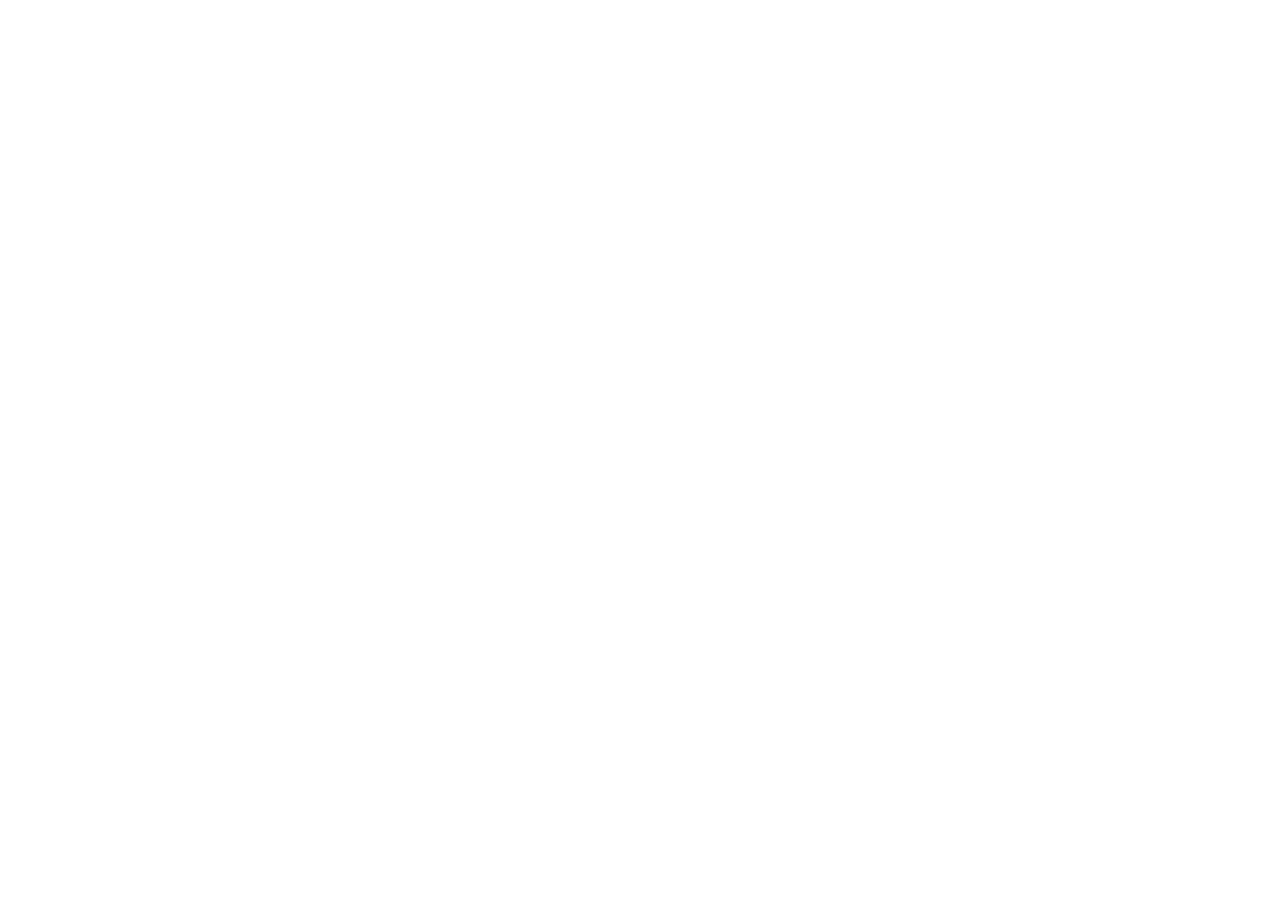
==== AboutUs.html @ 75304bf9 "Minor" ====
<!DOCTYPE html>
<html>
<head>
    <meta charset='utf-8'>
    <meta http-equiv='X-UA-Compatible' content='IE=edge'>
    <title>Page Title</title>
    <meta name='viewport' content='width=device-width, initial-scale=1'>
    <link rel='stylesheet' type='text/css' media='screen' href='main.css'>
    <script src='main.js'></script>
</head>
<body>
    
</body>
</html>
---- main.css ----
.Mark {
    background-color: lightgray;
    height: 35px;
    text-align: center;
    font-family: sans-serif;
    font-weight: bold;
    font-size: large; 
    padding: 10px;
}
.Links {
    background-color: darkblue;
    color: red;
    font-size: medium;
    font-family: sans-serif;
    padding: 10px;
    padding-left: 100px;
}
.Links a:visited {
    color: red; 
}
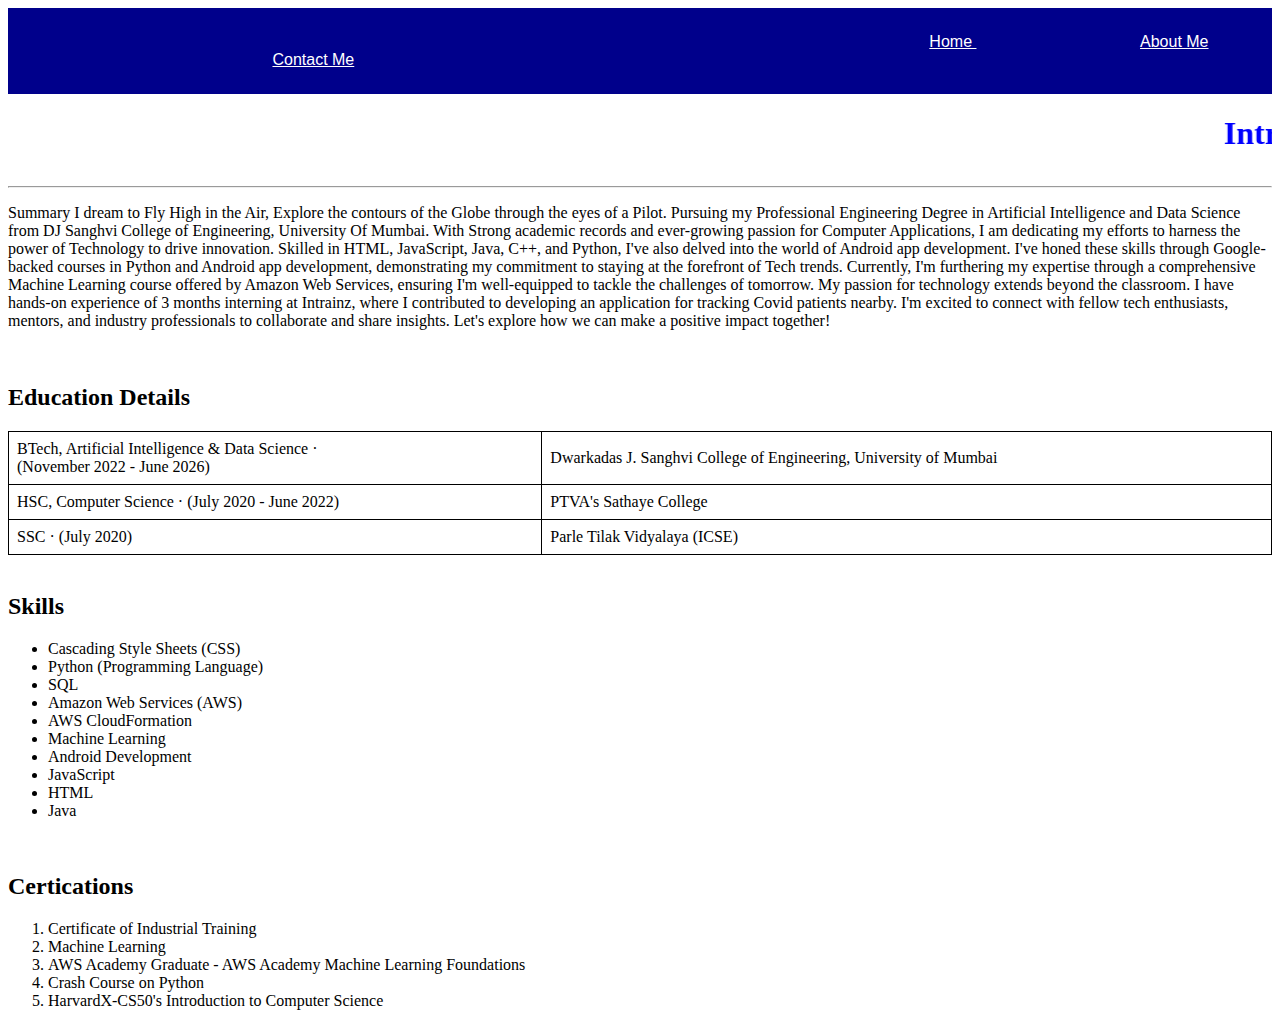
==== commit 9a978995: "Basic" ====
--- a/AboutUs.html
+++ b/AboutUs.html
@@ -9,6 +9,98 @@
     <script src='main.js'></script>
 </head>
 <body>
+    <div class = "Links">
+        &ensp;&ensp;&ensp;&ensp;&ensp;&ensp;&ensp;&ensp;&ensp;&ensp;&ensp;&ensp;&ensp;&ensp;&ensp;&ensp;&ensp;&ensp;&ensp;&ensp;
+        &ensp;&ensp;&ensp;&ensp;&ensp;&ensp;&ensp;&ensp;&ensp;&ensp;&ensp;&ensp;&ensp;&ensp;&ensp;&ensp;&ensp;&ensp;&ensp;&ensp;
+        &ensp;&ensp;&ensp;&ensp;&ensp;&ensp;&ensp;&ensp;&ensp;&ensp;&ensp;&ensp;&ensp;&ensp;&ensp;&ensp;&ensp;&ensp;&ensp;&ensp;
+        &ensp;&ensp;&ensp;&ensp;
+        &ensp;&ensp;&ensp;&ensp;
+        &ensp;&ensp;&ensp;&ensp;
+        &ensp;&ensp;&ensp;&ensp;
+        &ensp;&ensp;&ensp;&ensp;
+        &ensp;&ensp;&ensp;&ensp;
+        &ensp;&ensp;&ensp;&ensp;
+        &ensp;&ensp;&ensp;&ensp;
+        &ensp;&ensp;&ensp;&ensp;
+        <A href = "index.html"> Home </A>
+        &ensp;&ensp;&ensp;&ensp;&ensp;&ensp;&ensp;&ensp;&ensp;&ensp;&ensp;&ensp;&ensp;&ensp;&ensp;&ensp;&ensp;&ensp;&ensp;&ensp;
+        <A href = "AboutUs.html"> About Me </A>
+        &ensp;&ensp;&ensp;&ensp;&ensp;&ensp;&ensp;&ensp;&ensp;&ensp;&ensp;&ensp;&ensp;&ensp;&ensp;&ensp;&ensp;&ensp;&ensp;&ensp; 
+        <A href = "ContactMe.html"> Contact Me </A>
+    </div>
+    <marquee style="color: blue; font-weight: bold;"><h1>Introduction to me</h1></marquee>
+    <hr>
+    <p>Summary
+        I dream to Fly High in the Air, Explore the contours of the Globe
+        through the eyes of a Pilot. Pursuing my Professional Engineering
+        Degree in Artificial Intelligence and Data Science from DJ Sanghvi
+        College of Engineering, University Of Mumbai. With Strong academic
+        records and ever-growing passion for Computer Applications, I am
+        dedicating my efforts to harness the power of Technology to drive
+        innovation.
+        Skilled in HTML, JavaScript, Java, C++, and Python, I've also
+        delved into the world of Android app development. I've honed these
+        skills through Google-backed courses in Python and Android app
+        development, demonstrating my commitment to staying at the
+        forefront of Tech trends.
+        Currently, I'm furthering my expertise through a comprehensive
+        Machine Learning course offered by Amazon Web Services,
+        ensuring I'm well-equipped to tackle the challenges of tomorrow.
+        My passion for technology extends beyond the classroom. I have
+        hands-on experience of 3 months interning at Intrainz, where I
+        contributed to developing an application for tracking Covid patients
+        nearby.
+        I'm excited to connect with fellow tech enthusiasts, mentors, and
+        industry professionals to collaborate and share insights. Let's explore
+        how we can make a positive impact together!</p>
+    <br>
+    <h2>Education Details</h2>
+    <table>
+        <tr>
+            <td>BTech, Artificial Intelligence & Data
+                Science ·<br> (November 2022 - June 2026)</td>
+            <td>Dwarkadas J. Sanghvi College of Engineering, University of Mumbai</td>
+        </tr>
+        <tr>
+            <td>
+                HSC, Computer Science · (July 2020 - June 2022)
+            </td>
+            <td>
+                PTVA's Sathaye College
+            </td>
+        </tr>
+        <tr>
+            <td>
+                SSC  · (July 2020)
+            </td>
+            <td>
+                Parle Tilak Vidyalaya (ICSE)
+            </td>
+        </tr>
+    </table>
+    <br>
+    <h2>Skills</h2>
+    <ul>
+        <li>Cascading Style Sheets (CSS)</li>
+        <li>Python (Programming Language)</li>
+        <li>SQL</li>
+        <li>Amazon Web Services (AWS)</li>
+        <li>AWS CloudFormation</li>
+        <li>Machine Learning</li>
+        <li>Android Development</li>
+        <li>JavaScript</li>
+        <li>HTML</li>
+        <li>Java</li>
+    </ul>
+    <br>
+    <h2>Certications</h2>
+    <ol>
+        <li>Certificate of Industrial Training</li>
+        <li>Machine Learning</li>
+        <li>AWS Academy Graduate - AWS Academy Machine Learning Foundations</li>
+        <li>Crash Course on Python</li>
+        <li>HarvardX-CS50's Introduction to Computer Science</li>
+    </ol>
     
 </body>
 </html>--- a/main.css
+++ b/main.css
@@ -1,20 +1,59 @@
-.Mark {
-    background-color: lightgray;
-    height: 35px;
-    text-align: center;
-    font-family: sans-serif;
-    font-weight: bold;
-    font-size: large; 
-    padding: 10px;
+a {
+    color: white;
 }
+
+a:visited {
+    color: grey;
+}
+
+a:hover {
+    color: green;
+}
+
 .Links {
     background-color: darkblue;
-    color: red;
+    color: white;
     font-size: medium;
     font-family: sans-serif;
-    padding: 10px;
+    padding: 25px;
     padding-left: 100px;
 }
-.Links a:visited {
-    color: red; 
+#bl {
+    color: white;
+    font-weight: bold;
+    background-color: blue;
+}
+#Images {
+    display: flex;
+    flex-direction: row; /* Stack children horizontally */
+    align-items: center; /* Center children vertically */
+    justify-content: space-between; /* Push items to the sides */
+    padding: 10px;
+    font-family: cursive;
+    font-size: large;
+    font-weight: bolder;
+    color: black;
+    padding-left: 300px;
+    height: auto;
+    text-align: left;
+}
+
+#Images img {
+    height: 300px;
+    width: auto; /* Make the width adjust automatically to maintain aspect ratio */
+}
+
+table {
+    width: 100%;
+    border-collapse: collapse;
+}
+
+table, th, td {
+    border: 1px solid black;
+    padding: 8px;
+    text-align: left;
+}
+
+th {
+    background-color: #f2f2f2;
 }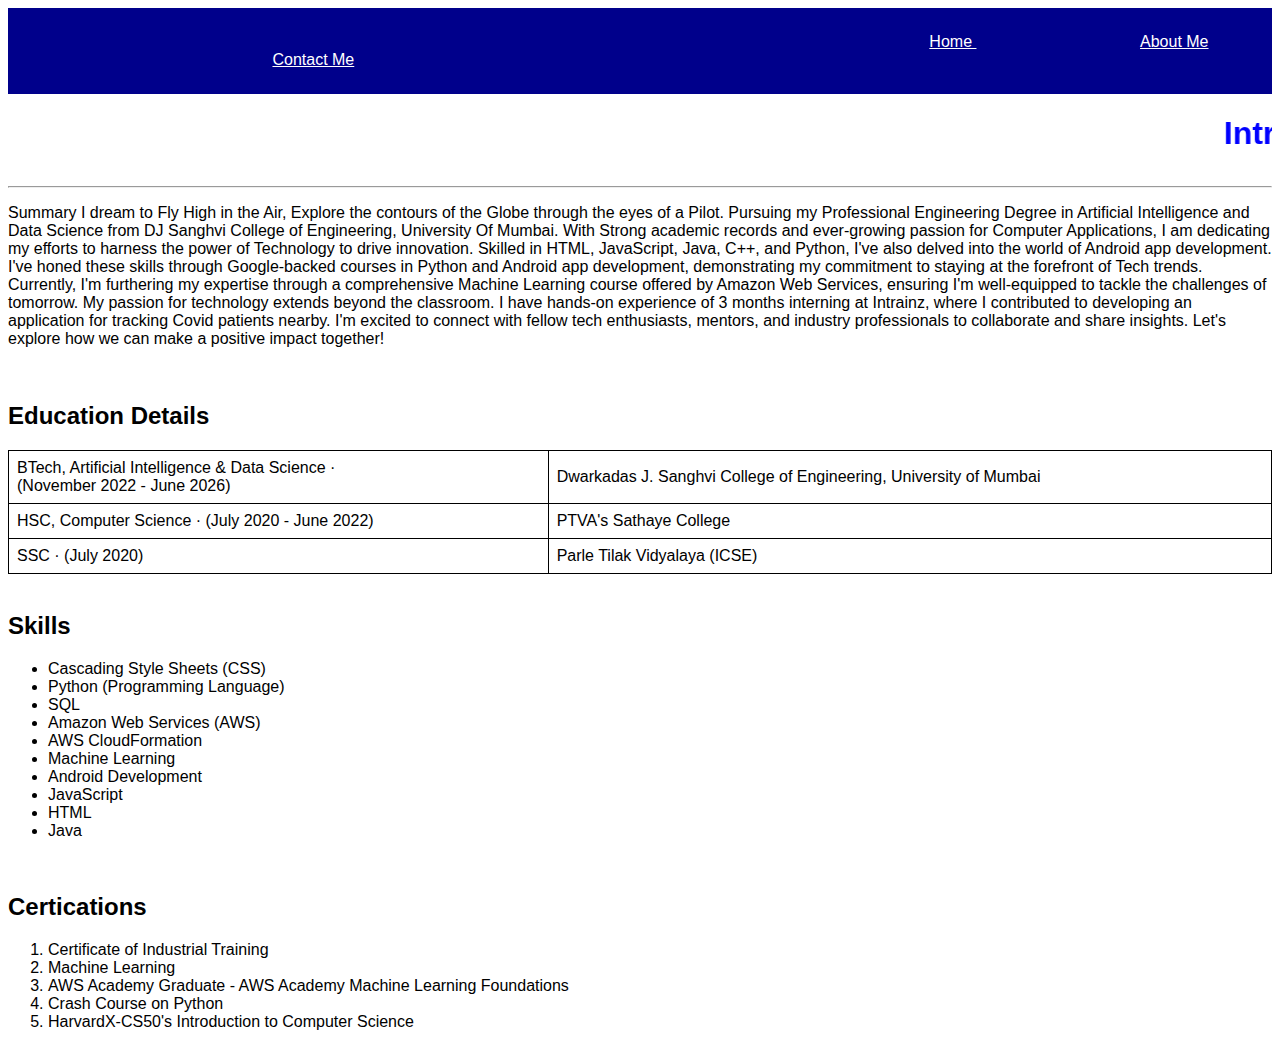
==== commit 7f1ff100: "Finals" ====
--- a/AboutUs.html
+++ b/AboutUs.html
@@ -3,9 +3,10 @@
 <head>
     <meta charset='utf-8'>
     <meta http-equiv='X-UA-Compatible' content='IE=edge'>
-    <title>Page Title</title>
+    <title>About Me</title>
     <meta name='viewport' content='width=device-width, initial-scale=1'>
     <link rel='stylesheet' type='text/css' media='screen' href='main.css'>
+    <link rel="icon" type="image/png" href="Screenshot 2024-02-08 221744.png"/>
     <script src='main.js'></script>
 </head>
 <body>
@@ -101,6 +102,5 @@
         <li>Crash Course on Python</li>
         <li>HarvardX-CS50's Introduction to Computer Science</li>
     </ol>
-    
 </body>
 </html>--- a/main.css
+++ b/main.css
@@ -1,15 +1,12 @@
 a {
     color: white;
 }
-
 a:visited {
     color: grey;
 }
-
 a:hover {
     color: green;
 }
-
 .Links {
     background-color: darkblue;
     color: white;
@@ -23,11 +20,15 @@
     font-weight: bold;
     background-color: blue;
 }
+body {
+    font-family: sans-serif;
+}
 #Images {
+    background-color: white;
     display: flex;
-    flex-direction: row; /* Stack children horizontally */
-    align-items: center; /* Center children vertically */
-    justify-content: space-between; /* Push items to the sides */
+    flex-direction: row;
+    align-items: center;
+    justify-content: space-between;
     padding: 10px;
     font-family: cursive;
     font-size: large;
@@ -37,23 +38,19 @@
     height: auto;
     text-align: left;
 }
-
 #Images img {
     height: 300px;
-    width: auto; /* Make the width adjust automatically to maintain aspect ratio */
+    width: auto;
 }
-
 table {
     width: 100%;
     border-collapse: collapse;
 }
-
 table, th, td {
     border: 1px solid black;
     padding: 8px;
     text-align: left;
 }
-
 th {
     background-color: #f2f2f2;
 }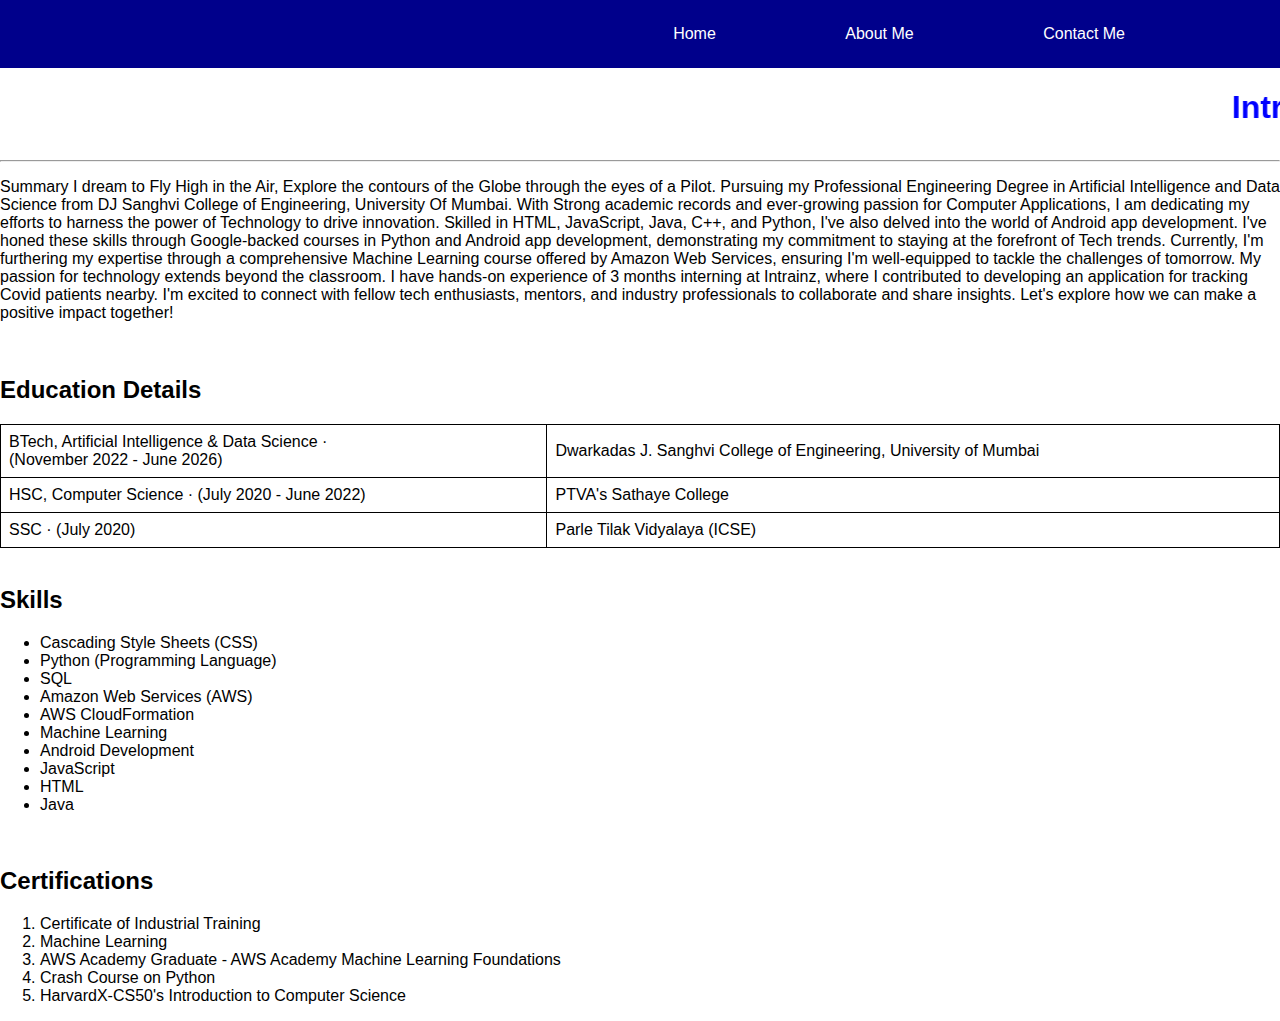
==== commit 83826ee4: "Styling changes" ====
--- a/AboutUs.html
+++ b/AboutUs.html
@@ -8,26 +8,22 @@
     <link rel='stylesheet' type='text/css' media='screen' href='main.css'>
     <link rel="icon" type="image/png" href="Screenshot 2024-02-08 221744.png"/>
     <script src='main.js'></script>
+    <style>
+        .Links {
+            text-align: right;
+            padding-right: 30px;
+        }
+        .Links a {
+            margin-right: 75px; 
+            text-decoration: none;
+        }
+    </style>
 </head>
 <body>
     <div class = "Links">
-        &ensp;&ensp;&ensp;&ensp;&ensp;&ensp;&ensp;&ensp;&ensp;&ensp;&ensp;&ensp;&ensp;&ensp;&ensp;&ensp;&ensp;&ensp;&ensp;&ensp;
-        &ensp;&ensp;&ensp;&ensp;&ensp;&ensp;&ensp;&ensp;&ensp;&ensp;&ensp;&ensp;&ensp;&ensp;&ensp;&ensp;&ensp;&ensp;&ensp;&ensp;
-        &ensp;&ensp;&ensp;&ensp;&ensp;&ensp;&ensp;&ensp;&ensp;&ensp;&ensp;&ensp;&ensp;&ensp;&ensp;&ensp;&ensp;&ensp;&ensp;&ensp;
-        &ensp;&ensp;&ensp;&ensp;
-        &ensp;&ensp;&ensp;&ensp;
-        &ensp;&ensp;&ensp;&ensp;
-        &ensp;&ensp;&ensp;&ensp;
-        &ensp;&ensp;&ensp;&ensp;
-        &ensp;&ensp;&ensp;&ensp;
-        &ensp;&ensp;&ensp;&ensp;
-        &ensp;&ensp;&ensp;&ensp;
-        &ensp;&ensp;&ensp;&ensp;
-        <A href = "index.html"> Home </A>
-        &ensp;&ensp;&ensp;&ensp;&ensp;&ensp;&ensp;&ensp;&ensp;&ensp;&ensp;&ensp;&ensp;&ensp;&ensp;&ensp;&ensp;&ensp;&ensp;&ensp;
-        <A href = "AboutUs.html"> About Me </A>
-        &ensp;&ensp;&ensp;&ensp;&ensp;&ensp;&ensp;&ensp;&ensp;&ensp;&ensp;&ensp;&ensp;&ensp;&ensp;&ensp;&ensp;&ensp;&ensp;&ensp; 
-        <A href = "ContactMe.html"> Contact Me </A>
+        <A href = "index.html" style="margin-right: 125px"> Home </A>
+        <A href = "AboutUs.html" style="margin-right: 125px"> About Me </A>
+        <A href = "ContactMe.html" style="margin-right: 125px"> Contact Me </A>
     </div>
     <marquee style="color: blue; font-weight: bold;"><h1>Introduction to me</h1></marquee>
     <hr>
@@ -94,7 +90,7 @@
         <li>Java</li>
     </ul>
     <br>
-    <h2>Certications</h2>
+    <h2>Certifications</h2>
     <ol>
         <li>Certificate of Industrial Training</li>
         <li>Machine Learning</li>
@@ -103,4 +99,4 @@
         <li>HarvardX-CS50's Introduction to Computer Science</li>
     </ol>
 </body>
-</html>+</html>
--- a/main.css
+++ b/main.css
@@ -1,12 +1,16 @@
 a {
     color: white;
+    text-decoration: none;
 }
+
 a:visited {
     color: grey;
 }
+
 a:hover {
     color: green;
 }
+
 .Links {
     background-color: darkblue;
     color: white;
@@ -15,18 +19,25 @@
     padding: 25px;
     padding-left: 100px;
 }
+
 #bl {
     color: white;
     font-weight: bold;
     background-color: blue;
+    padding: 10px 20px;
+    border: none;
+    border-radius: 5px;
+    cursor: pointer;
 }
+
 body {
     font-family: sans-serif;
+    margin: 0;
 }
+
 #Images {
     background-color: white;
     display: flex;
-    flex-direction: row;
     align-items: center;
     justify-content: space-between;
     padding: 10px;
@@ -34,23 +45,28 @@
     font-size: large;
     font-weight: bolder;
     color: black;
-    padding-left: 300px;
+    padding-left: 100px;
+    padding-right: 100px;
     height: auto;
     text-align: left;
 }
+
 #Images img {
-    height: 300px;
+    max-height: 450px;
     width: auto;
 }
+
 table {
     width: 100%;
     border-collapse: collapse;
 }
+
 table, th, td {
     border: 1px solid black;
     padding: 8px;
     text-align: left;
 }
+
 th {
     background-color: #f2f2f2;
-}+}
